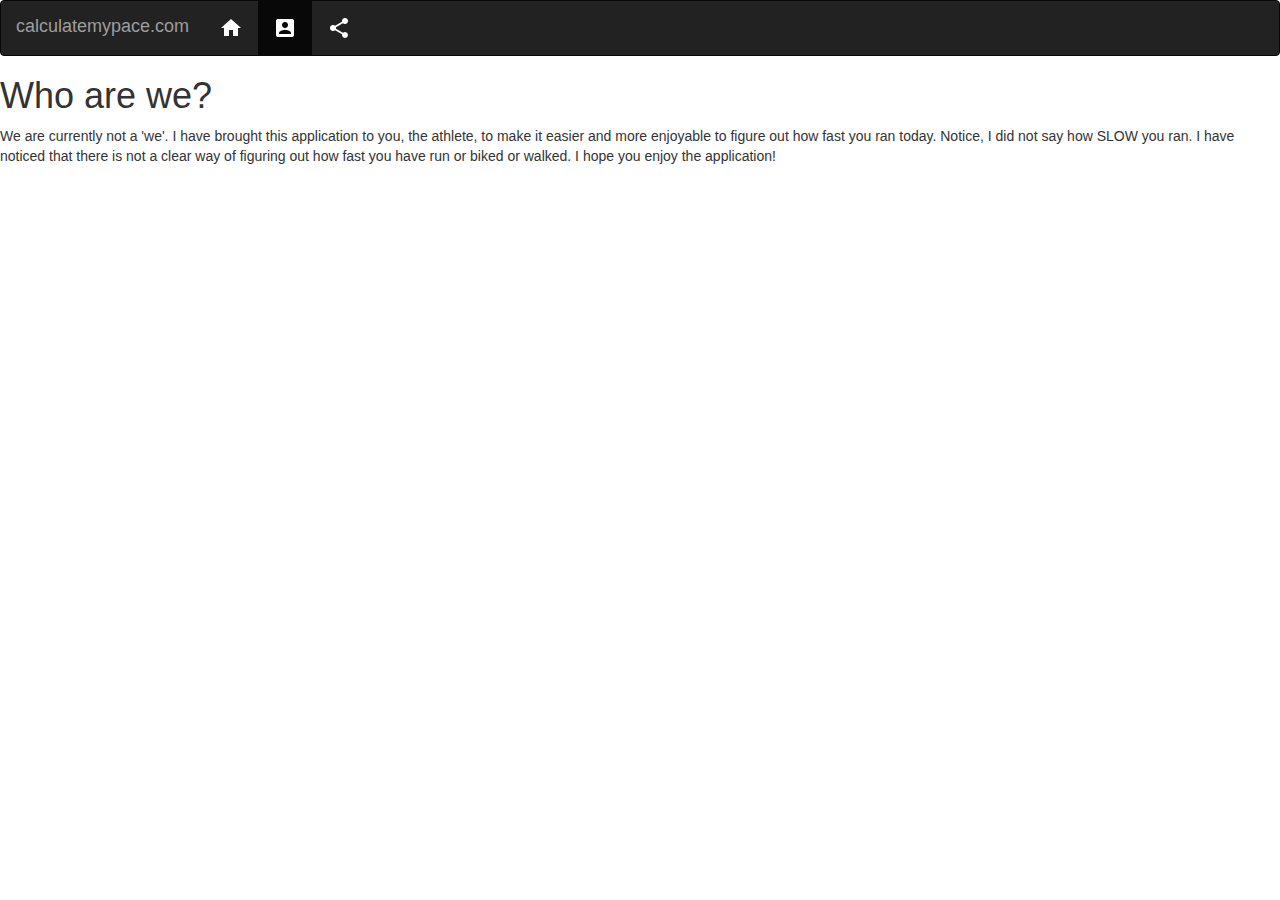
==== about_page.html @ fa68c32e "Analytics Tracking" ====
<!DOCTYPE HTML>
<html lang="en-US">
<head>
	<title>Calculate My Pace</title>
	<link rel="stylesheet" href="about_page.css"/>
	<link rel="stylesheet" href="http://maxcdn.bootstrapcdn.com/bootstrap/3.3.5/css/bootstrap.min.css"/>
	<script src="https://ajax.googleapis.com/ajax/libs/jquery/1.11.3/jquery.min.js"></script>
	<script src="http://maxcdn.bootstrapcdn.com/bootstrap/3.3.5/js/bootstrap.min.js"></script>
	<meta charset="utf-8">
	<meta name="viewport" content="width=device-width, initial-scale=1">
</head>
	<body>
	<?php include_once("analyticstracking.php") ?>
		<nav class="navbar navbar-inverse">
  			<div class="container-fluid">
    			<div class="navbar-header">
      				<a class="navbar-brand" href="index.html">calculatemypace.com</a>
    			</div>
    				<div>
				<ul class="nav navbar-nav">
					<li>
						<a href="index.html">
							<img src="ic_home_white_24dp_1x.png" alt="Home" />
						</a>
					</li>

					<li class="active">
						<a href="about_page.html">
							<img src="ic_account_box_white_24dp_1x.png" alt="About">
						</a>
					</li>

					<li>
						<a href="share_page.html">
							<img src="ic_share_white_24dp_1x.png" alt="Share">
						</a>
					</li>  
				</ul>
			</div>
  			</div>
		</nav>

		

		<h1>Who are we?</h1>
		<p>We are currently not a 'we'. I have brought this application to you, the athlete, to make it easier and more enjoyable to figure out how fast you ran today. Notice, I did not say how SLOW you ran. I have noticed that there is not a clear way of figuring out how fast you have run or biked or walked. I hope you enjoy the application!</p>
	</body>
	</html>
---- about_page.css ----
body {
	background-color:white;
}

ul#taskbar li a:hover {
    background-color: blue;
}

ul#taskbar li a {
    background-color: white;
    color: black;
    padding: 0px 3px;
    text-decoration: none;
    border-radius: 3px 3px 0 0;
}

ul#taskbar {
    padding: 0;
    text-align: right;
}

ul#taskbar li {
    display: inline;
    font-size: 50%;
    padding-right: 3px;
}
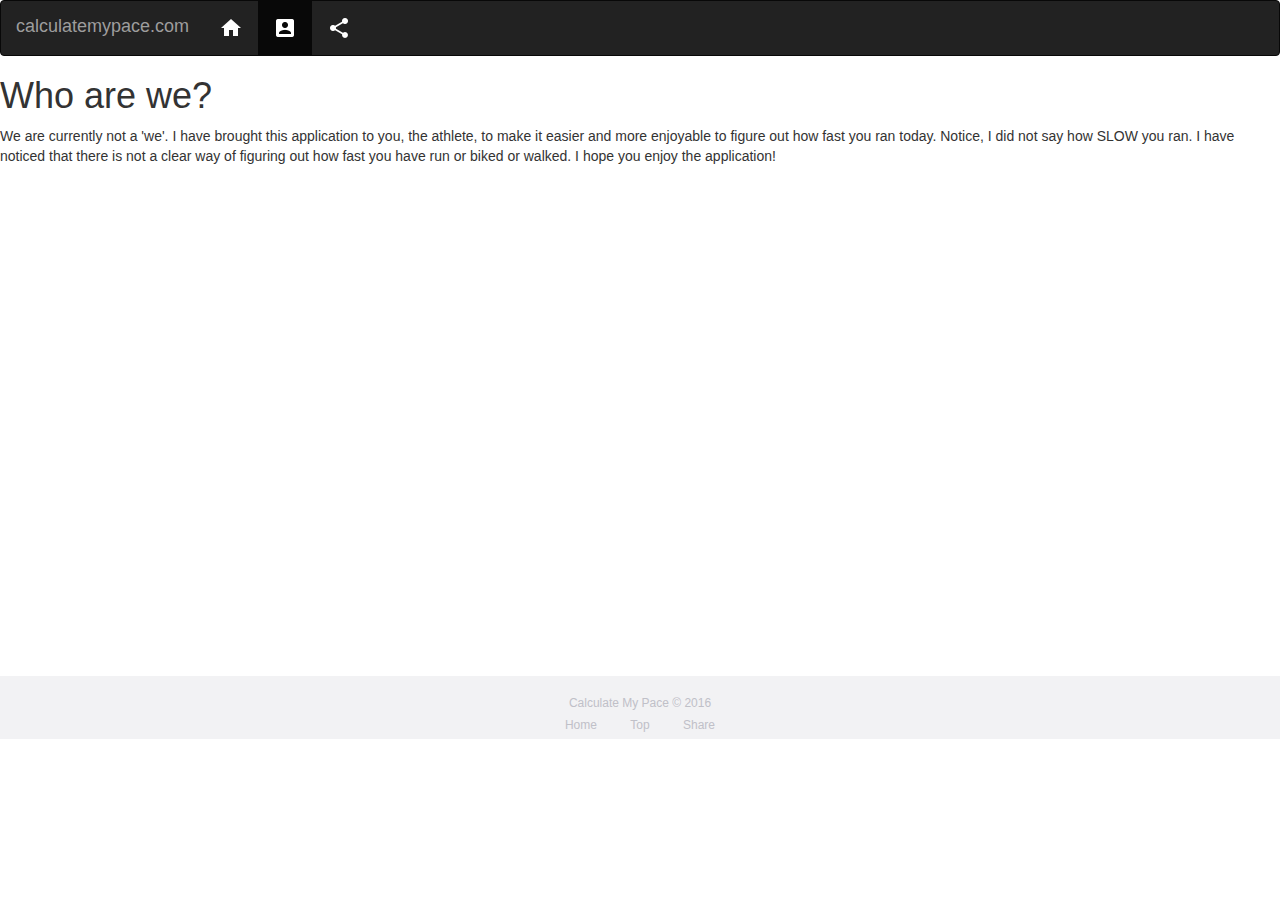
==== commit c223c7c8: "Changed the alert to not allow letters and negatives" ====
--- a/about_page.html
+++ b/about_page.html
@@ -2,7 +2,6 @@
 <html lang="en-US">
 <head>
 	<title>Calculate My Pace</title>
-	<link rel="stylesheet" href="about_page.css"/>
 	<link rel="stylesheet" href="http://maxcdn.bootstrapcdn.com/bootstrap/3.3.5/css/bootstrap.min.css"/>
 	<script src="https://ajax.googleapis.com/ajax/libs/jquery/1.11.3/jquery.min.js"></script>
 	<script src="http://maxcdn.bootstrapcdn.com/bootstrap/3.3.5/js/bootstrap.min.js"></script>
@@ -43,6 +42,15 @@
 		
 
 		<h1>Who are we?</h1>
-		<p>We are currently not a 'we'. I have brought this application to you, the athlete, to make it easier and more enjoyable to figure out how fast you ran today. Notice, I did not say how SLOW you ran. I have noticed that there is not a clear way of figuring out how fast you have run or biked or walked. I hope you enjoy the application!</p>
+		<p style="padding-bottom:500px">We are currently not a 'we'. I have brought this application to you, the athlete, to make it easier and more enjoyable to figure out how fast you ran today. Notice, I did not say how SLOW you ran. I have noticed that there is not a clear way of figuring out how fast you have run or biked or walked. I hope you enjoy the application!</p>
+
+			<table border="0" cellpadding="0" cellspacing="0" style="width:100%;max-width:auto;margin:0 auto;" class="container">
+                <tr>
+                <td style="text-align: center; vertical-align: top; background-color:#f2f2f4;color:#c0c0c8;font-size:12px;padding-top:16px;font-family:Helvetica,Arial,sans-serif;line-height:22px;padding-bottom:3px;"><span class="appleFooter">Calculate My Pace © 2016</span><br/>
+<a href="index.html" style="color:#c0c0c8;text-decoration:none;">Home</a>&nbsp;&nbsp;&nbsp;&nbsp;&nbsp;&nbsp;&nbsp;&nbsp;&nbsp;&nbsp;<a href="about_page.html" target="_blank" style="text-decoration:none;color:#c0c0c8;">Top</a>&nbsp;&nbsp;&nbsp;&nbsp;&nbsp;&nbsp;&nbsp;&nbsp;&nbsp;&nbsp;<a href="share_page.html" target="_blank" style="text-decoration:none;color:#c0c0c8;">Share</a>
+                </td>
+                </tr>
+                </table>
+
 	</body>
 	</html>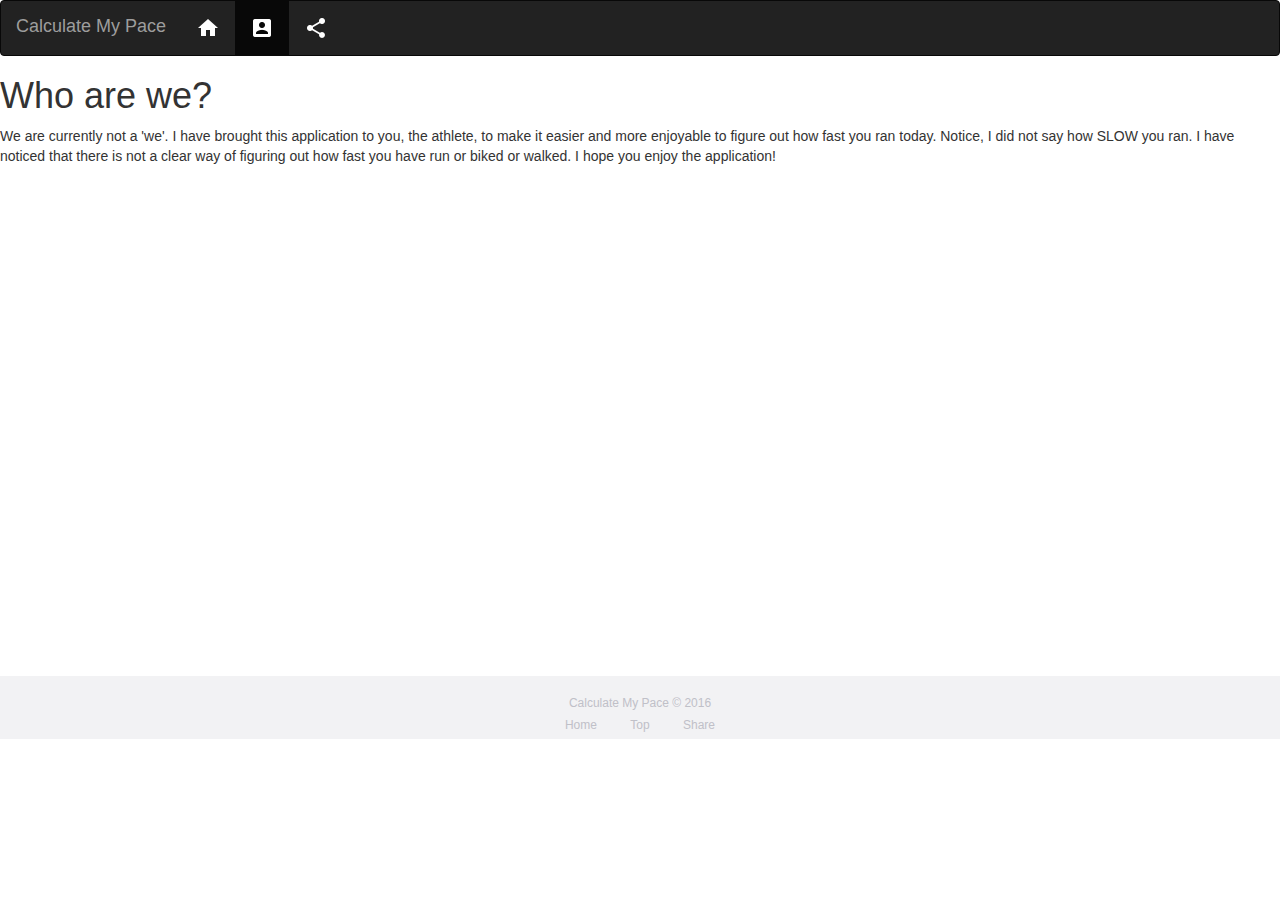
==== commit 4481ecd8: "fixed page name" ====
--- a/about_page.html
+++ b/about_page.html
@@ -7,13 +7,15 @@
 	<script src="http://maxcdn.bootstrapcdn.com/bootstrap/3.3.5/js/bootstrap.min.js"></script>
 	<meta charset="utf-8">
 	<meta name="viewport" content="width=device-width, initial-scale=1">
+	<link rel="icon" type="image/ico" href="favicon.ico"/>
+
 </head>
 	<body>
 	<?php include_once("analyticstracking.php") ?>
 		<nav class="navbar navbar-inverse">
   			<div class="container-fluid">
     			<div class="navbar-header">
-      				<a class="navbar-brand" href="index.html">calculatemypace.com</a>
+      				<a class="navbar-brand" href="index.html">Calculate My Pace</a>
     			</div>
     				<div>
 				<ul class="nav navbar-nav">
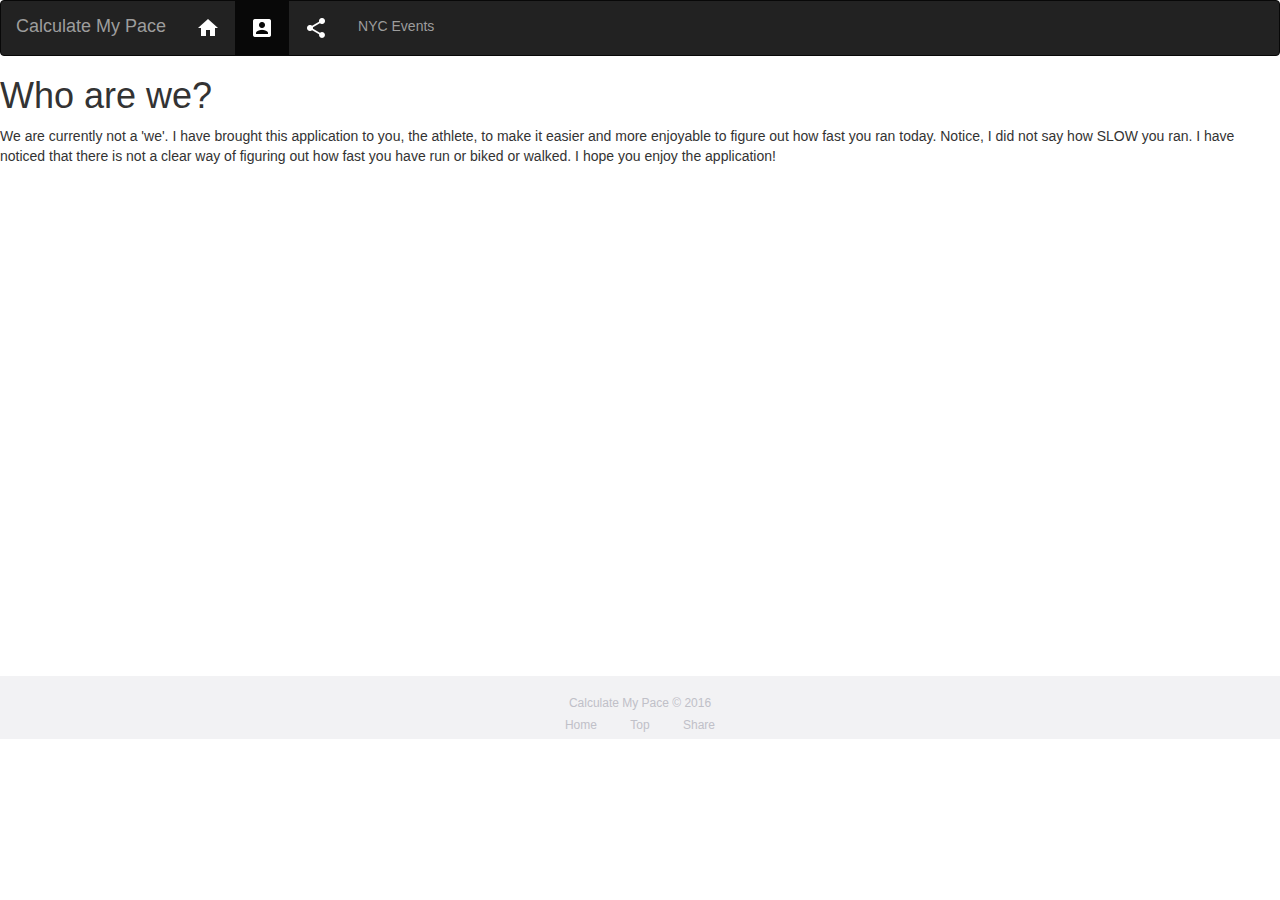
==== commit 02bcf783: "added the events page in the nav bar" ====
--- a/about_page.html
+++ b/about_page.html
@@ -11,7 +11,16 @@
 
 </head>
 	<body>
-	<?php include_once("analyticstracking.php") ?>
+<script>
+  (function(i,s,o,g,r,a,m){i['GoogleAnalyticsObject']=r;i[r]=i[r]||function(){
+  (i[r].q=i[r].q||[]).push(arguments)},i[r].l=1*new Date();a=s.createElement(o),
+  m=s.getElementsByTagName(o)[0];a.async=1;a.src=g;m.parentNode.insertBefore(a,m)
+  })(window,document,'script','//www.google-analytics.com/analytics.js','ga');
+
+  ga('create', 'UA-71920534-1', 'auto');
+  ga('send', 'pageview');
+
+</script>
 		<nav class="navbar navbar-inverse">
   			<div class="container-fluid">
     			<div class="navbar-header">
@@ -36,6 +45,9 @@
 							<img src="ic_share_white_24dp_1x.png" alt="Share">
 						</a>
 					</li>  
+					<li>
+						<a href="events.html">NYC Events</a>
+					</li> 
 				</ul>
 			</div>
   			</div>
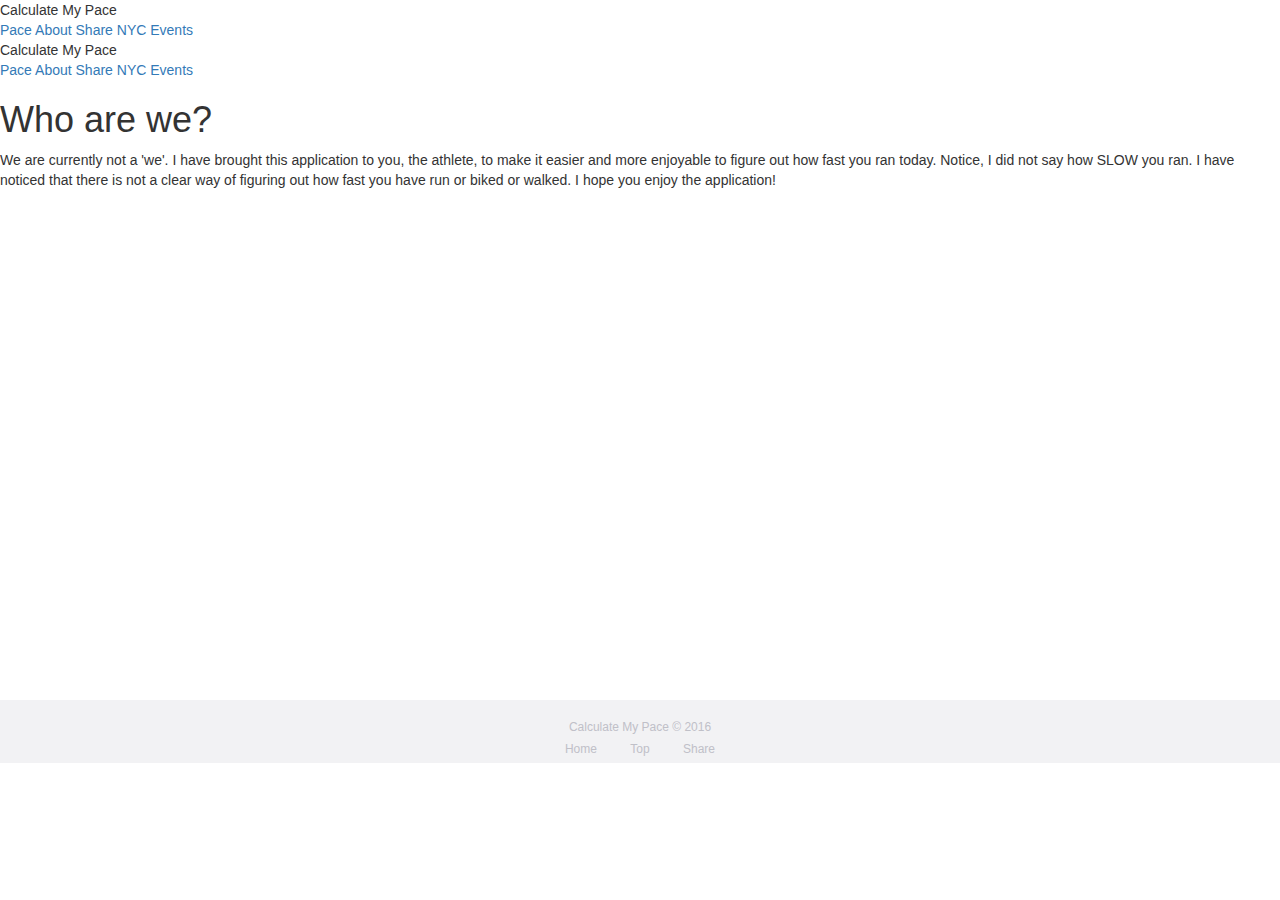
==== commit e5235b59: "moving website over to material design" ====
--- a/about_page.html
+++ b/about_page.html
@@ -8,6 +8,13 @@
 	<meta charset="utf-8">
 	<meta name="viewport" content="width=device-width, initial-scale=1">
 	<link rel="icon" type="image/ico" href="favicon.ico"/>
+	<script src="https://ajax.googleapis.com/ajax/libs/jquery/1.11.3/jquery.min.js"></script>
+	<meta charset="utf-8">
+	<link rel="stylesheet" href="https://fonts.googleapis.com/icon?family=Material+Icons">
+	<link rel="stylesheet" href="https://code.getmdl.io/1.2.0/material.blue_grey-green.min.css" />
+	<script defer src="https://code.getmdl.io/1.2.0/material.min.js"></script>
+	<link rel="icon" type="image/ico" href="favicon.ico"/>
+	<meta name="viewport" content="width=device-width, initial-scale=1.0">
 
 </head>
 	<body>
@@ -21,37 +28,33 @@
   ga('send', 'pageview');
 
 </script>
-		<nav class="navbar navbar-inverse">
-  			<div class="container-fluid">
-    			<div class="navbar-header">
-      				<a class="navbar-brand" href="index.html">Calculate My Pace</a>
-    			</div>
-    				<div>
-				<ul class="nav navbar-nav">
-					<li>
-						<a href="index.html">
-							<img src="ic_home_white_24dp_1x.png" alt="Home" />
-						</a>
-					</li>
-
-					<li class="active">
-						<a href="about_page.html">
-							<img src="ic_account_box_white_24dp_1x.png" alt="About">
-						</a>
-					</li>
-
-					<li>
-						<a href="share_page.html">
-							<img src="ic_share_white_24dp_1x.png" alt="Share">
-						</a>
-					</li>  
-					<li>
-						<a href="events.html">NYC Events</a>
-					</li> 
-				</ul>
-			</div>
-  			</div>
-		</nav>
+		<div class="mdl-layout mdl-js-layout mdl-layout--fixed-header">
+  <header class="mdl-layout__header">
+    <div class="mdl-layout__header-row">
+      <!-- Title -->
+      <span class="mdl-layout-title">Calculate My Pace</span>
+      <!-- Add spacer, to align navigation to the right -->
+      <div class="mdl-layout-spacer"></div>
+      <!-- Navigation. We hide it in small screens. -->
+      <nav class="mdl-navigation mdl-layout--large-screen-only">
+        <a class="mdl-navigation__link" href="index.html">Pace</a>
+        <a class="mdl-navigation__link" href="about_page.html">About</a>
+        <a class="mdl-navigation__link" href="share_page.html">Share</a>
+        <a class="mdl-navigation__link" href="events.html">NYC Events</a>
+      </nav>
+    </div>
+  </header>
+  <div class="mdl-layout__drawer">
+    <span class="mdl-layout-title">Calculate My Pace</span>
+    <nav class="mdl-navigation">
+      <a class="mdl-navigation__link" href="index.html">Pace</a>
+      <a class="mdl-navigation__link" href="about_page.html">About</a>
+      <a class="mdl-navigation__link" href="share_page.html">Share</a>
+      <a class="mdl-navigation__link" href="events.html">NYC Events</a>
+    </nav>
+  </div>
+  <main class="mdl-layout__content">
+    <div class="page-content">
 
 		
 
@@ -65,6 +68,8 @@
                 </td>
                 </tr>
                 </table>
+                </div>
+                </main>
 
 	</body>
 	</html>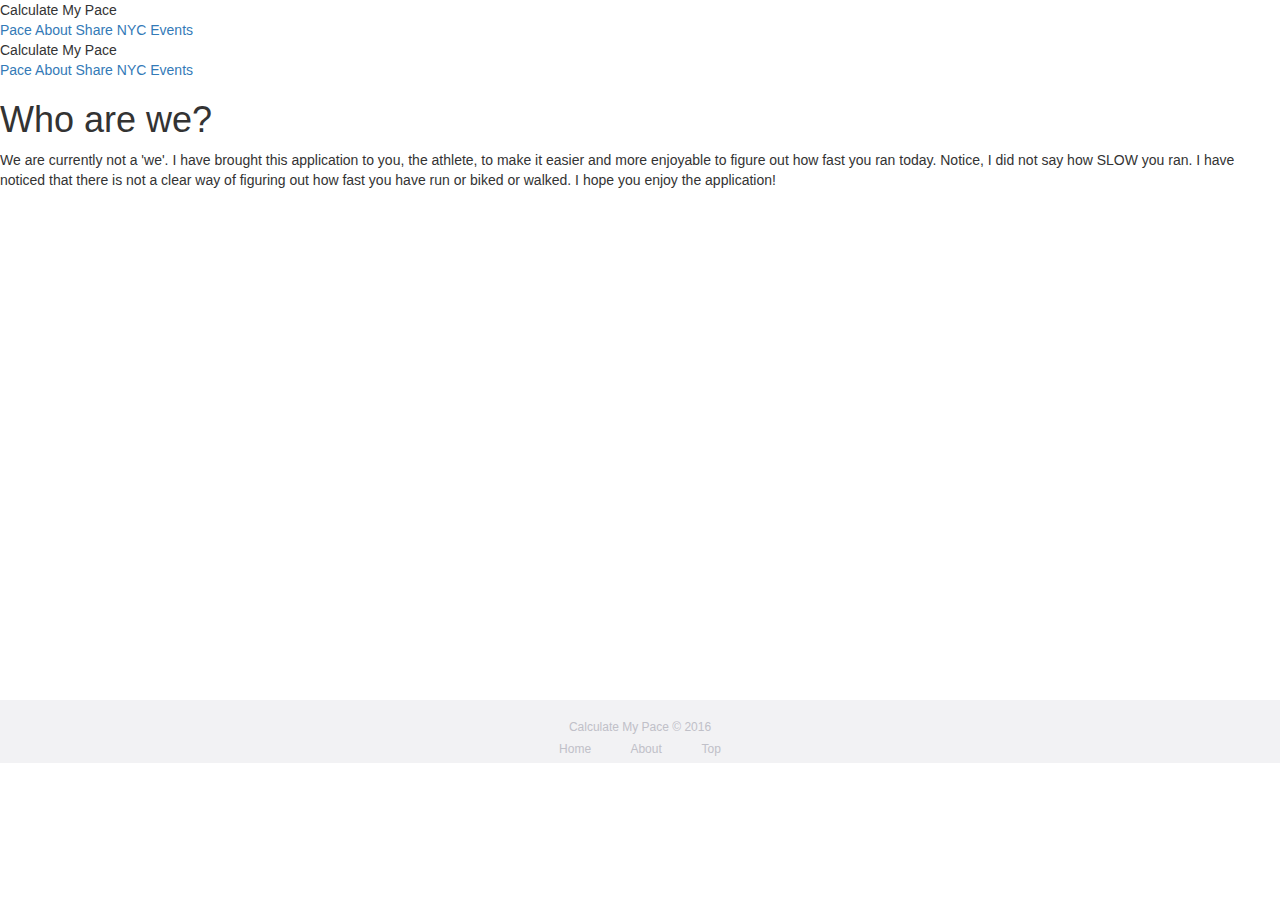
==== commit ed35d1cb: "footer is actually at the bottom now" ====
--- a/about_page.html
+++ b/about_page.html
@@ -60,16 +60,23 @@
 
 		<h1>Who are we?</h1>
 		<p style="padding-bottom:500px">We are currently not a 'we'. I have brought this application to you, the athlete, to make it easier and more enjoyable to figure out how fast you ran today. Notice, I did not say how SLOW you ran. I have noticed that there is not a clear way of figuring out how fast you have run or biked or walked. I hope you enjoy the application!</p>
-
-			<table border="0" cellpadding="0" cellspacing="0" style="width:100%;max-width:auto;margin:0 auto;" class="container">
-                <tr>
-                <td style="text-align: center; vertical-align: top; background-color:#f2f2f4;color:#c0c0c8;font-size:12px;padding-top:16px;font-family:Helvetica,Arial,sans-serif;line-height:22px;padding-bottom:3px;"><span class="appleFooter">Calculate My Pace © 2016</span><br/>
-<a href="index.html" style="color:#c0c0c8;text-decoration:none;">Home</a>&nbsp;&nbsp;&nbsp;&nbsp;&nbsp;&nbsp;&nbsp;&nbsp;&nbsp;&nbsp;<a href="about_page.html" target="_blank" style="text-decoration:none;color:#c0c0c8;">Top</a>&nbsp;&nbsp;&nbsp;&nbsp;&nbsp;&nbsp;&nbsp;&nbsp;&nbsp;&nbsp;<a href="share_page.html" target="_blank" style="text-decoration:none;color:#c0c0c8;">Share</a>
-                </td>
-                </tr>
-                </table>
                 </div>
                 </main>
+                <footer>
+      <table border="0" cellpadding="0" cellspacing="0" style="width:100%;max-width:auto;margin:0 auto;" class="container">
+                <tr>
+                  <td style="text-align: center; vertical-align: top; background-color:#f2f2f4;color:#c0c0c8;font-size:12px;padding-top:16px;font-family:Helvetica,Arial,sans-serif;line-height:22px;padding-bottom:3px;">
+                    <span class="appleFooter">Calculate My Pace © 2016</span>
+                    <br/>
+            <a href="index.html" style="color:#c0c0c8;text-decoration:none;">Home</a>
+              &nbsp;&nbsp;&nbsp;&nbsp;&nbsp;&nbsp;&nbsp;&nbsp;&nbsp;&nbsp;
+            <a href="about_page.html" target="_blank" style="text-decoration:none;color:#c0c0c8;">About</a>
+              &nbsp;&nbsp;&nbsp;&nbsp;&nbsp;&nbsp;&nbsp;&nbsp;&nbsp;&nbsp;
+            <a href="share_page.html" target="_blank" style="text-decoration:none;color:#c0c0c8;">Top</a>
+                  </td>
+                </tr>
+          </table>
+        </footer>
 
 	</body>
 	</html>